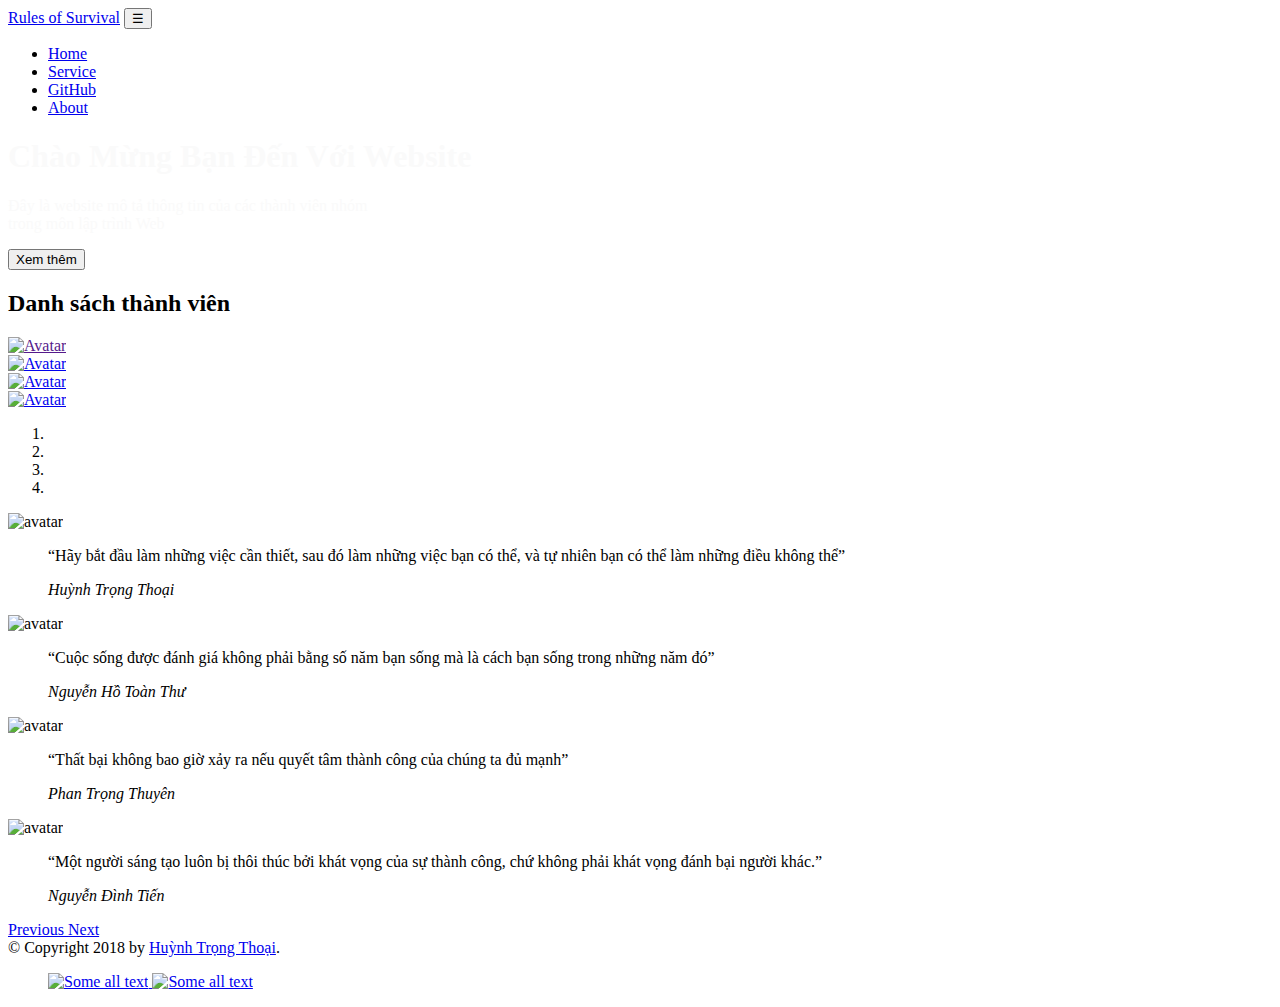
==== index.html @ ec0c2128 "link site" ====
<!DOCTYPE html>
<html lang="en">
<head>
    <meta charset="UTF-8">
    <meta name="viewport" content="width=device-width, initial-scale=1.0">
    <meta http-equiv="X-UA-Compatible" content="ie=edge">
    <title>Trang chủ</title>

    <link rel="stylesheet" href="./bootstrap/css/bootstrap.min.css"/>
    <link rel="stylesheet" href="./css/index.css">

    <script src="./bootstrap/jquery-3.3.1.min.js"></script>
    <script src="./bootstrap/popper.min.js"></script>
    <script src="./bootstrap/js/bootstrap.min.js"></script>
</head>
<body>
  <div class="top">
    <div class="container">
        <nav class="navbar navbar-expand-sm navbar-dark bg-inverse">
            <a class="navbar-brand logo" href="#">Rules of Survival</a>
            <button class="navbar-toggler hidden-lg-up" type="button" data-toggle="collapse" data-target="#collapsibleNavId" aria-controls="collapsibleNavId"
                aria-expanded="false" aria-label="Toggle navigation">&#9776</button>
            <div class="collapse navbar-collapse" id="collapsibleNavId">
            
              <ul class="mr-auto mt-2 mt-lg-0">
              </ul>
      
              <ul class="navbar-nav my-2 my-lg-0">
                <li class="nav-item active">
                  <a class="nav-link" href="#">Home</a>
                </li>
                <li class="nav-item">
                  <a class="nav-link" href="#">Service</a>
                </li>
                <li class="nav-item">
                    <a class="nav-link" href="https://github.com/nguyenhotoanthuap97/WebFinalProject" target="_blank">GitHub</a>
                </li>
                <li class="nav-item">
                  <a class="nav-link" href="https://www.facebook.com/groups/ptudw.th15.23/" target="_blank">About</a>
                </li>
              </ul>
            </div>
          </nav>
    </div>

    <div class="banner">
      <div class="container">
        <div class="row">
          <div class="text-center noidungchinh rounded" style="color: #fafafa">
            <div class="noidung rounded">
                <h1>
                    <span class='letter'>Chào</span>
                    <span class='letter'>Mừng</span>
                    <span class='letter'>Bạn</span>
                    <span class='letter'>Đến</span>
                    <span class='letter'>Với</span>
                    <span class='letter'>Website</span>
                </h1>
                <p>Đây là website mô tả thông tin của các thành viên nhóm <br> trong môn lập trình Web</p>
            </div>
            <a href="#a">
              <button type="button" name="btn_xemthem" id="btn_xemthem" class="btn btn-primary btn-lg btn-block" >Xem thêm</button>              
            </a>
          </div>
        </div>
      </div>
    </div>
  </div>

  <div class="thongtin" id="a">
    <div class="container">
      <h2>Danh sách thành viên</h2>
      <div class="avatar">
        <div class="row">
          <div class="col-sm-3">
            <a href="">
              <img src="./image/avatar1.jpg" alt="Avatar" class="img-thumbnail rounded-circle img-fluid " width="100%"/>
            </a>
          </div>
          <div class="col-sm-3">
            <a href="./Members/Toan_Thu/toan_thu.html">
              <img src="./image/avatar2.jpg" alt="Avatar" class="img-thumbnail rounded-circle img-fluid " width="100%"/>
            </a>
          </div>
          <div class="col-sm-3">
              <a href="./Members/Trong_Thuyen/Thuyen_profile.html">
                <img src="./image/avatar3.jpg" alt="Avatar" class="img-thumbnail rounded-circle img-fluid " width="100%"/>
              </a>
          </div>
          <div class="col-sm-3">
            <a href="./Members/Dinh_Tien/Tien_profile.html">
                <img src="./image/avatar4.jpg" alt="Avatar" class="img-thumbnail rounded-circle img-fluid " width="100%"/>
            </a>
          </div>
        </div>
      </div>

      <div class="slide">
            <div id="slide_caunoi" class="carousel slide" data-ride="carousel">
              <ol class="carousel-indicators">
                <li data-target="#slide_caunoi" data-slide-to="0" class="active"></li>
                <li data-target="#slide_caunoi" data-slide-to="1"></li>
                <li data-target="#slide_caunoi" data-slide-to="2"></li>
                <li data-target="#slide_caunoi" data-slide-to="3"></li>
              </ol>
              <div class="carousel-inner slide_noidung" role="listbox">
                <div class="carousel-item active">
                  <div class="row">
                     <div class="col-sm-3">
                       <img src="./image/avatar1.jpg" alt="avatar" class="rounded-circle img-fluid" width="100%;">
                     </div>
                     <div class="col-sm-9">
                       <blockquote class="blockquote">
                         <p class="mb-0">“Hãy bắt đầu làm những việc cần thiết, sau đó làm những việc bạn có thể, và tự nhiên bạn có thể làm những điều không thể”</p>
                         <footer class="blockquote-footer"><cite title="Huỳnh Trọng Thoại">Huỳnh Trọng Thoại</cite></footer>
                       </blockquote>
                     </div>               
                  </div>
                </div>
                <div class="carousel-item">
                    <div class="row">
                        <div class="col-sm-3">
                          <img src="./image/avatar2.jpg" alt="avatar" class="rounded-circle img-fluid" width="100%">
                        </div>
                        <div class="col-sm-9">
                            <blockquote class="blockquote">
                                <p class="mb-0">“Cuộc sống được đánh giá không phải bằng số năm bạn sống mà là cách bạn sống trong những năm đó”
                                </p>
                                <footer class="blockquote-footer"><cite title="Nguyễn Hồ Toàn Thư">Nguyễn Hồ Toàn Thư</cite></footer>
                            </blockquote>
                        </div>               
                   </div>
                </div>
                <div class="carousel-item">
                    <div class="row">
                        <div class="col-sm-3">
                          <img src="./image/avatar3.jpg" alt="avatar" class="rounded-circle img-fluid " width="100%">
                        </div>
                        <div class="col-sm-9">
                            <blockquote class="blockquote">
                                <p class="mb-0">“Thất bại không bao giờ xảy ra nếu quyết tâm thành công của chúng ta đủ mạnh”</p>
                                <footer class="blockquote-footer"><cite title="Phan Trọng Thuyên">Phan Trọng Thuyên</cite></footer>
                              </blockquote>
                        </div>               
                   </div>
                </div>
                <div class="carousel-item">
                  <div class="row">
                      <div class="col-sm-3">
                        <img src="./image/avatar4.jpg" alt="avatar" class="img-fluid rounded-circle img-fluid" width="100%">
                      </div>
                      <div class="col-sm-9">
                          <blockquote class="blockquote">
                              <p class="mb-0">“Một người sáng tạo luôn bị thôi thúc bởi khát vọng của sự thành công, chứ không phải khát vọng đánh bại người khác.”</p>
                              <footer class="blockquote-footer"><cite title="Nguyễn Đình Tiến">Nguyễn Đình Tiến</cite></footer>
                            </blockquote>
                      </div>               
                 </div>
              </div>
              </div>
              <a class="carousel-control-prev" href="#slide_caunoi" role="button" data-slide="prev">
                <span class="carousel-control-prev-icon" aria-hidden="true"></span>
                <span class="sr-only">Previous</span>
              </a>
              <a class="carousel-control-next" href="#slide_caunoi" role="button" data-slide="next">
                <span class="carousel-control-next-icon" aria-hidden="true"></span>
                <span class="sr-only">Next</span>
              </a>
            </div>
      </div> <!--Hết slide-->
    </div>
  </div> <!--Hết thông tin-->

  <footer>
    <div class="container">
        <div class="wrapper">
            <div class="content_footer">
                © Copyright 2018 by <a href="https://www.facebook.com/huynhthoai1997" target="_blank" >Huỳnh Trọng Thoại</a>.
            </div>
            <figure class="image_footer">
                <a href="https://www.facebook.com/huynhthoai1997" target="_blank">
                    <img src=".\image\facebook.png" alt="Some all text" width="25px"/>
                </a>
                <a href="https://www.youtube.com/channel/UCv15aO9AzwXXxHsW-XMUvfQ/videos?view_as=subscriber" target="_blank">
                    <img src=".\image\youtube.png" alt="Some all text" width="25px"/>
                </a>
            </figure>
        </div>
    </div>
    <div style="clear: both"></div>
  </footer>
</body>
</html>
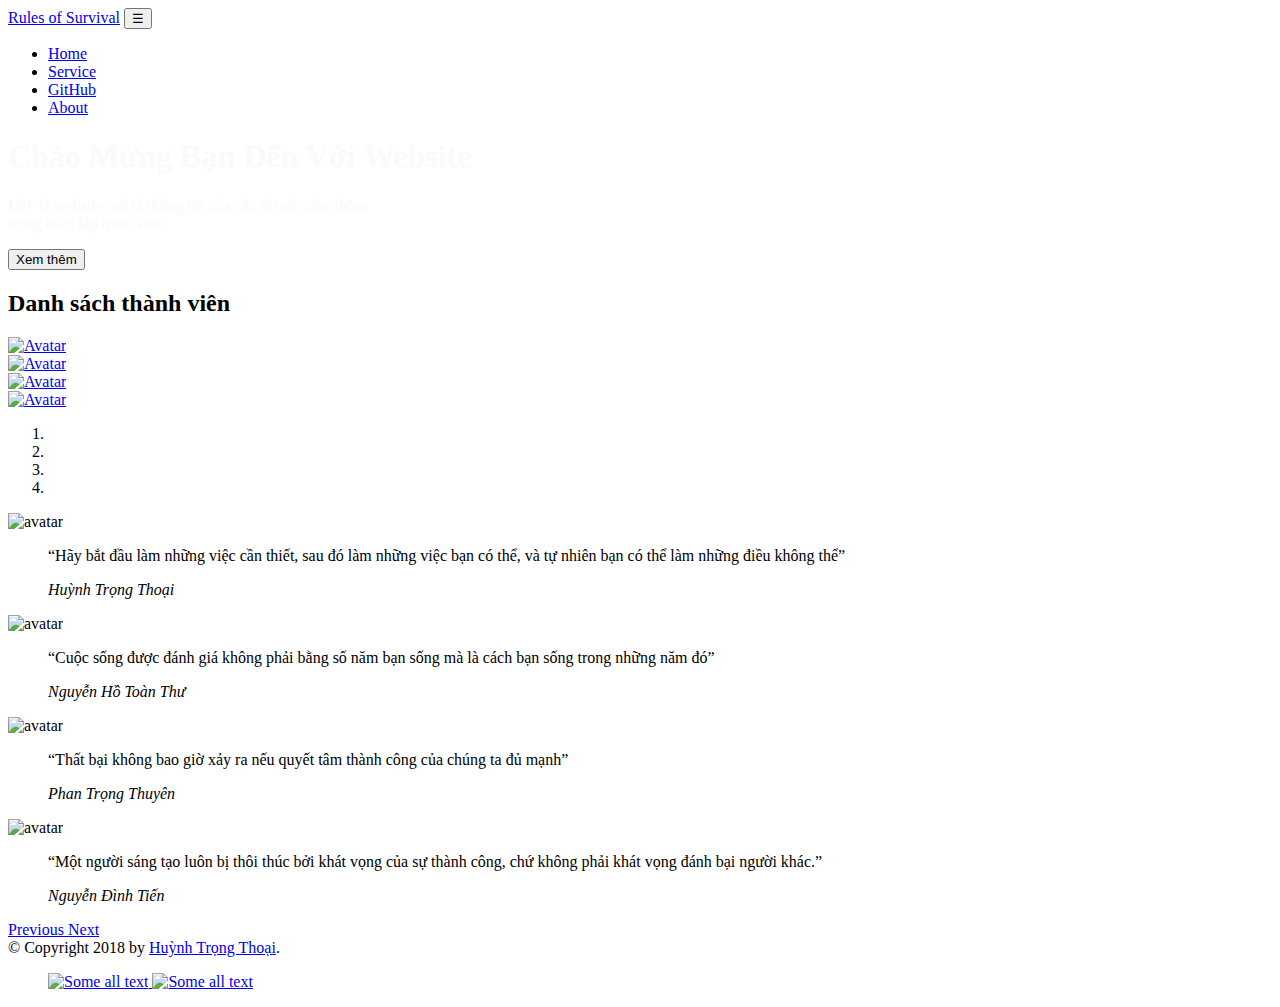
==== commit bd679c19: "1512551_ver02" ====
--- a/index.html
+++ b/index.html
@@ -73,22 +73,22 @@
       <div class="avatar">
         <div class="row">
           <div class="col-sm-3">
-            <a href="">
+            <a href="./html/1512551.html">
               <img src="./image/avatar1.jpg" alt="Avatar" class="img-thumbnail rounded-circle img-fluid " width="100%"/>
             </a>
           </div>
           <div class="col-sm-3">
-            <a href="./Members/Toan_Thu/toan_thu.html">
+            <a href="./html/1512559.html">
               <img src="./image/avatar2.jpg" alt="Avatar" class="img-thumbnail rounded-circle img-fluid " width="100%"/>
             </a>
           </div>
           <div class="col-sm-3">
-              <a href="./Members/Trong_Thuyen/Thuyen_profile.html">
+              <a href="./html/1512557.html">
                 <img src="./image/avatar3.jpg" alt="Avatar" class="img-thumbnail rounded-circle img-fluid " width="100%"/>
               </a>
           </div>
           <div class="col-sm-3">
-            <a href="./Members/Dinh_Tien/Tien_profile.html">
+            <a href="./html/1512569.html">
                 <img src="./image/avatar4.jpg" alt="Avatar" class="img-thumbnail rounded-circle img-fluid " width="100%"/>
             </a>
           </div>
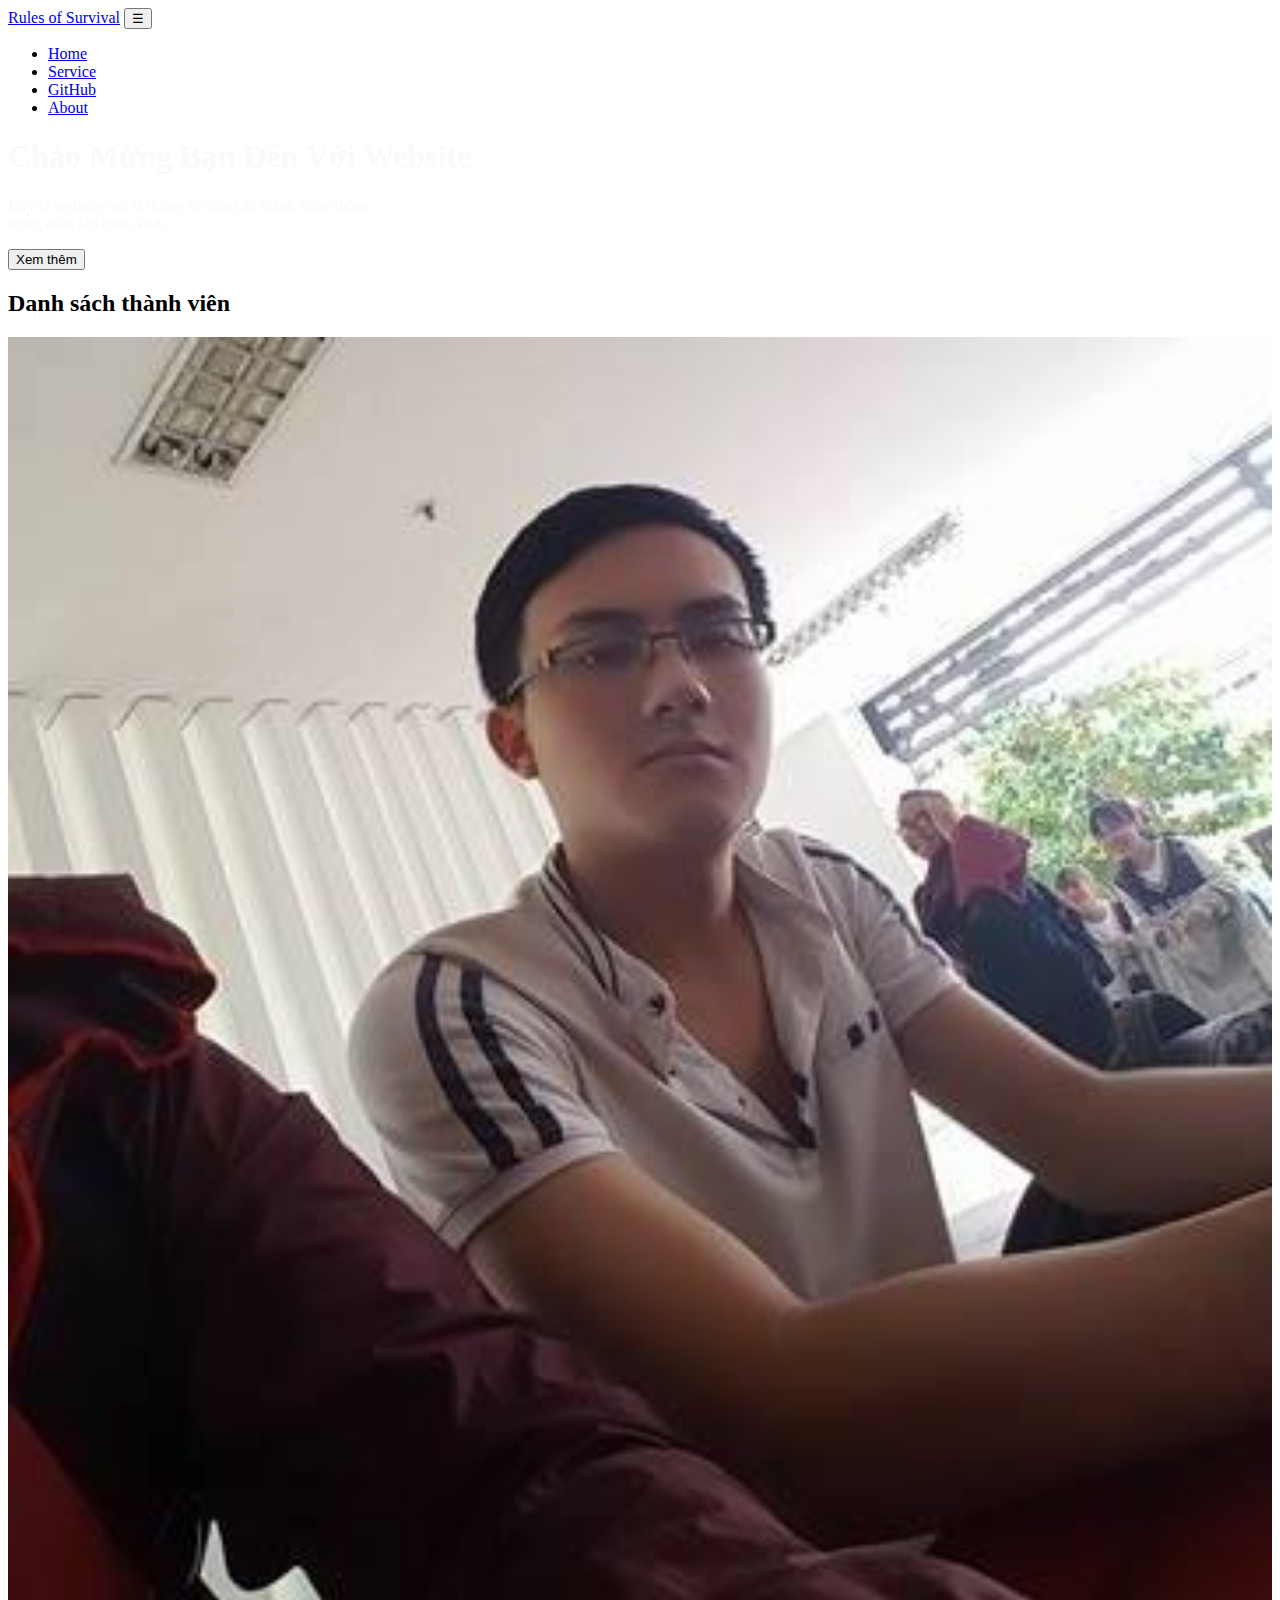
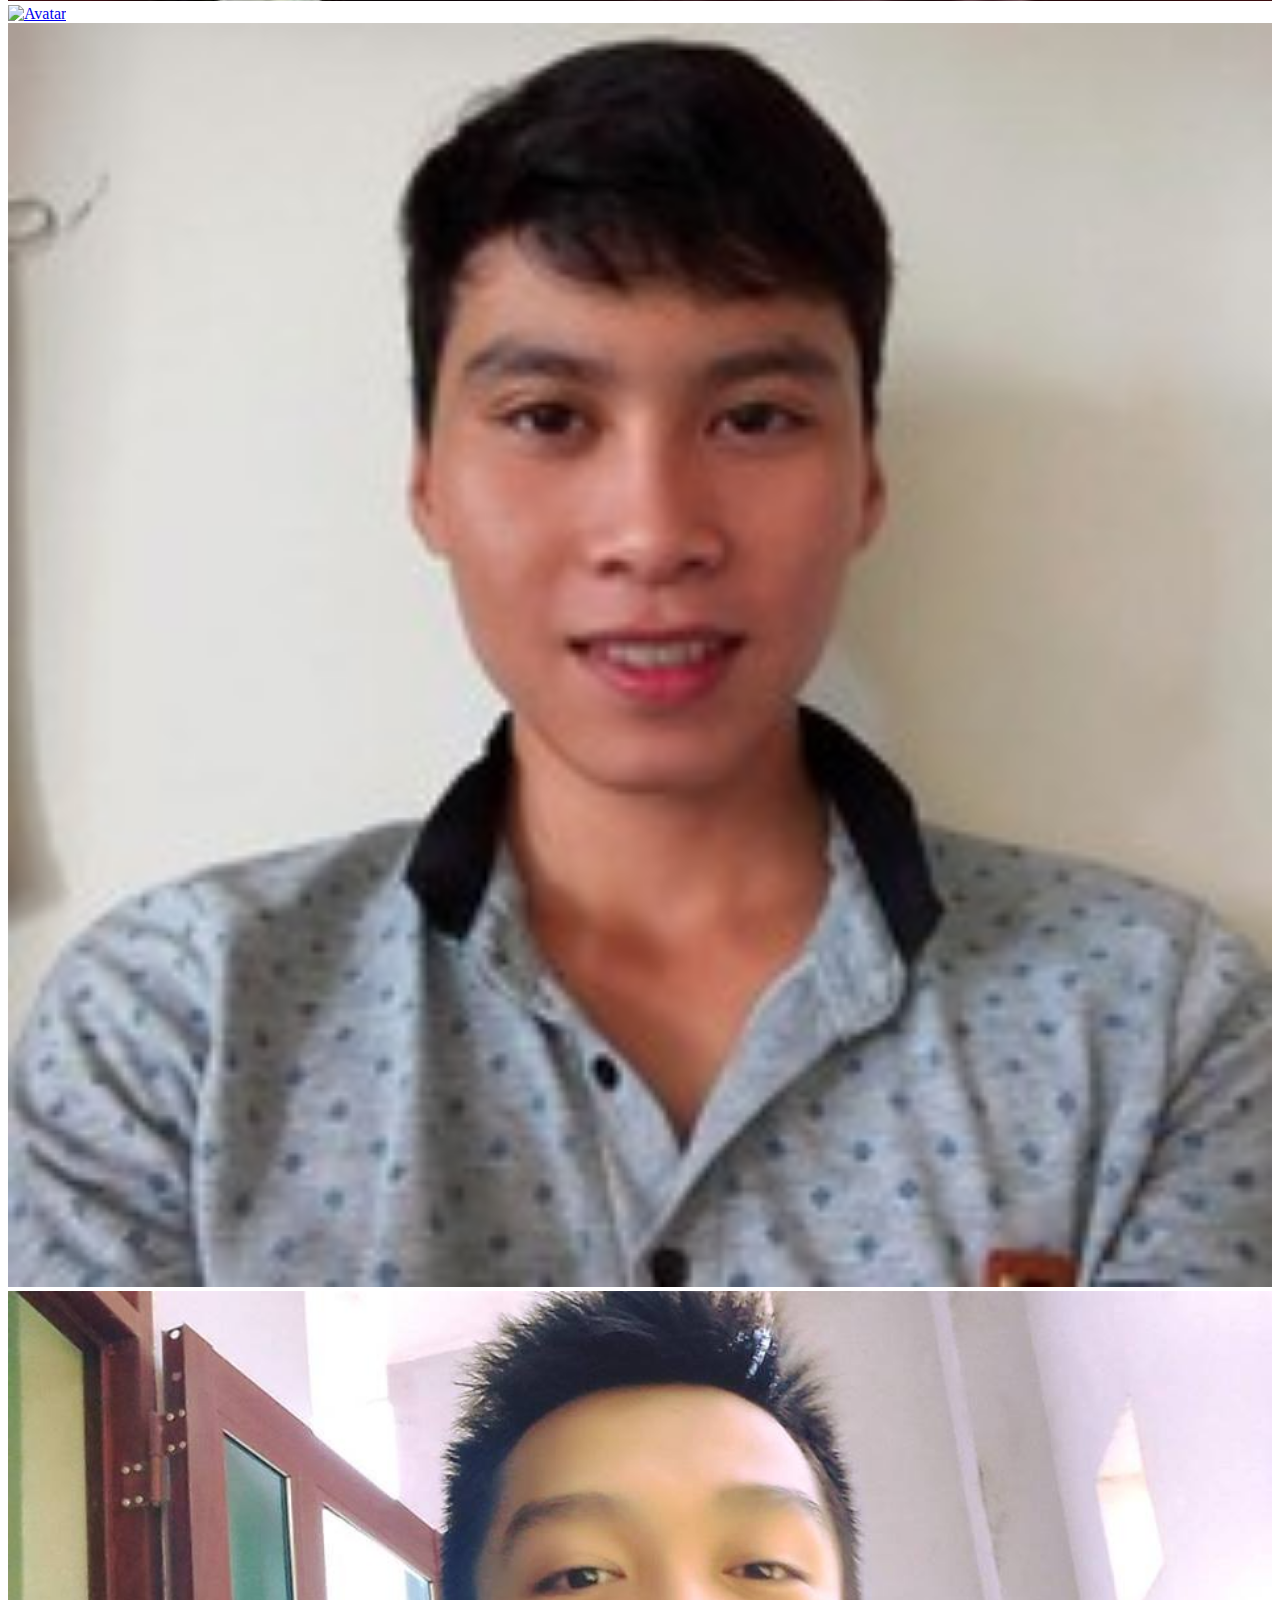
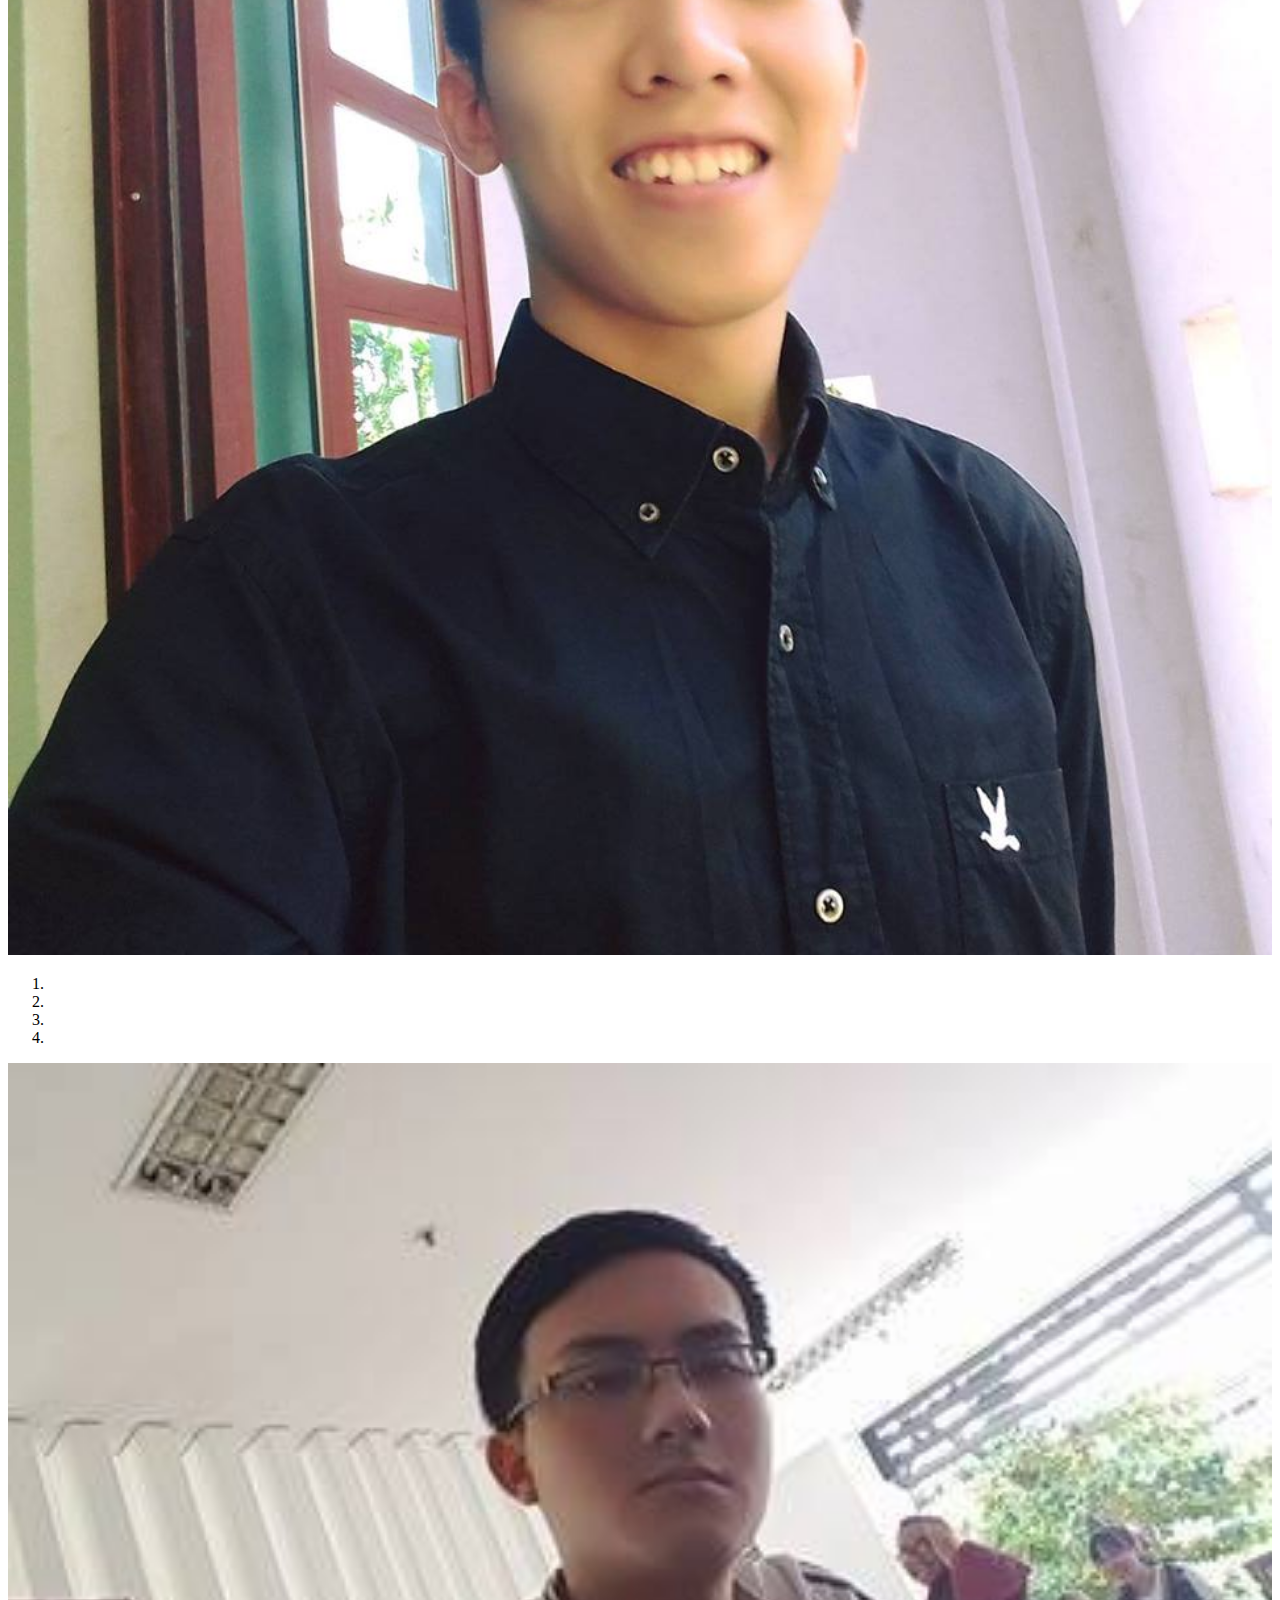
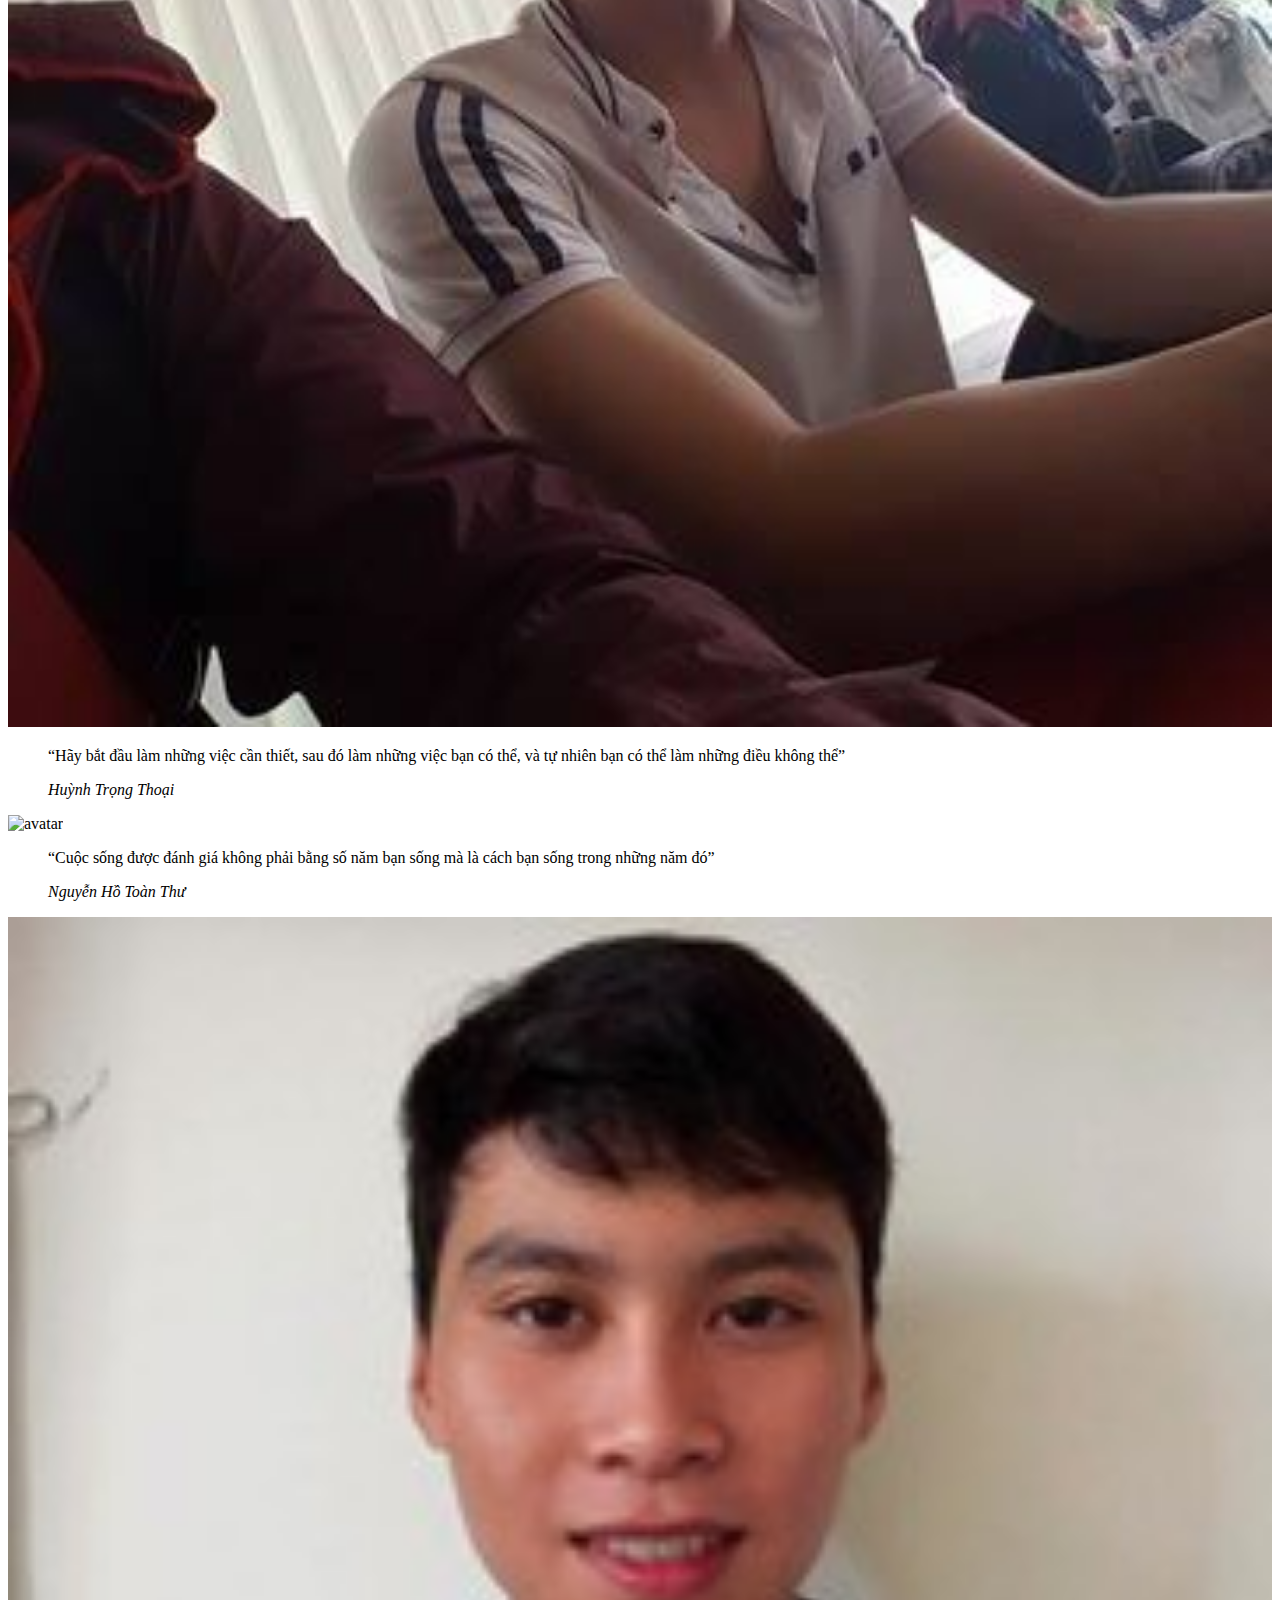
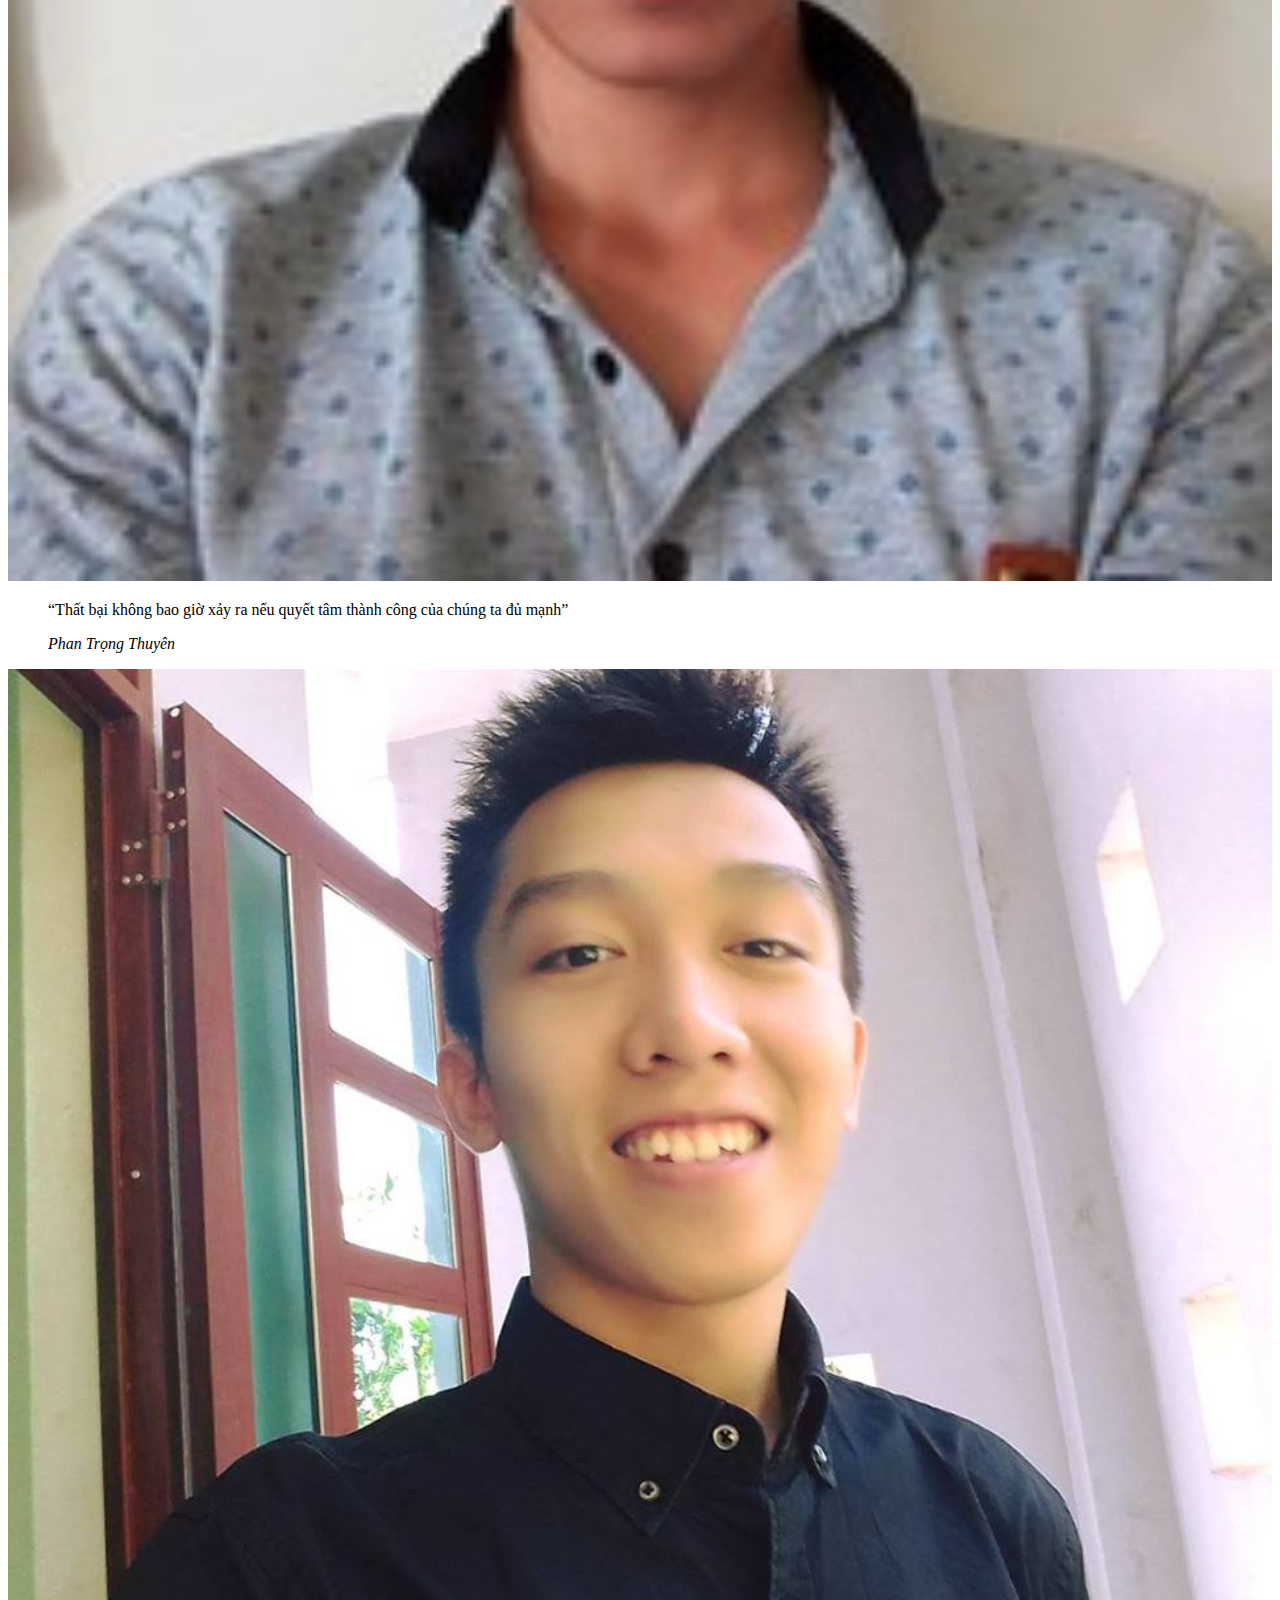
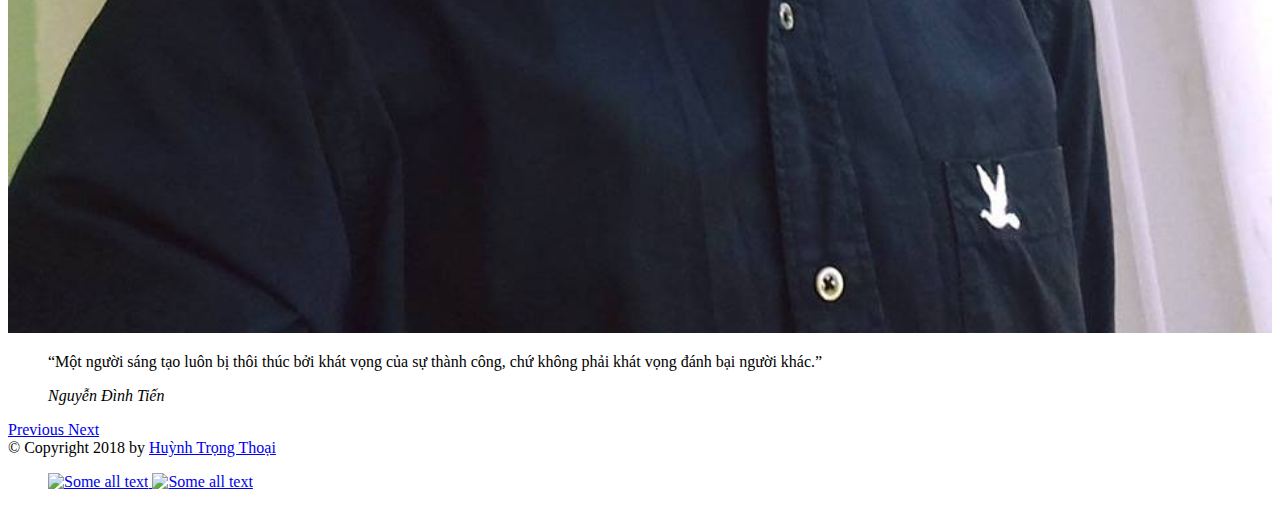
==== commit b4fd872a: "change language in profile" ====
--- a/index.html
+++ b/index.html
@@ -18,9 +18,9 @@
     <div class="container">
         <nav class="navbar navbar-expand-sm navbar-dark bg-inverse">
             <a class="navbar-brand logo" href="#">Rules of Survival</a>
-            <button class="navbar-toggler hidden-lg-up" type="button" data-toggle="collapse" data-target="#collapsibleNavId" aria-controls="collapsibleNavId"
+            <button class="navbar-toggler hidden-lg-up" type="button" data-toggle="collapse" data-target="#thanhngang" aria-controls="thanhngang"
                 aria-expanded="false" aria-label="Toggle navigation">&#9776</button>
-            <div class="collapse navbar-collapse" id="collapsibleNavId">
+            <div class="collapse navbar-collapse" id="thanhngang">
             
               <ul class="mr-auto mt-2 mt-lg-0">
               </ul>
@@ -73,23 +73,23 @@
       <div class="avatar">
         <div class="row">
           <div class="col-sm-3">
-            <a href="./html/1512551.html">
-              <img src="./image/avatar1.jpg" alt="Avatar" class="img-thumbnail rounded-circle img-fluid " width="100%"/>
+            <a href="./html/1512551.html" target="blank">
+              <img src="./image/1512551/avatar.jpg" alt="Avatar" class="img-thumbnail rounded-circle img-fluid " width="100%"/>
+            </a>
+          </div>
+          <div class="col-sm-3" >
+            <a href="./html/1512559.html" target="blank">
+              <img src="./image/1512559/avatar.jpg" alt="Avatar" class="img-thumbnail rounded-circle img-fluid " width="100%"/>
             </a>
           </div>
           <div class="col-sm-3">
-            <a href="./html/1512559.html">
-              <img src="./image/avatar2.jpg" alt="Avatar" class="img-thumbnail rounded-circle img-fluid " width="100%"/>
-            </a>
-          </div>
-          <div class="col-sm-3">
-              <a href="./html/1512557.html">
-                <img src="./image/avatar3.jpg" alt="Avatar" class="img-thumbnail rounded-circle img-fluid " width="100%"/>
+              <a href="./html/1512557.html" target="blank">
+                <img src="./image/1512557/avatar.jpg" alt="Avatar" class="img-thumbnail rounded-circle img-fluid " width="100%"/>
               </a>
           </div>
           <div class="col-sm-3">
-            <a href="./html/1512569.html">
-                <img src="./image/avatar4.jpg" alt="Avatar" class="img-thumbnail rounded-circle img-fluid " width="100%"/>
+            <a href="./html/1512569.html" target="blank">
+                <img src="./image/1512569/avatar.jpg" alt="Avatar" class="img-thumbnail rounded-circle img-fluid " width="100%"/>
             </a>
           </div>
         </div>
@@ -107,7 +107,7 @@
                 <div class="carousel-item active">
                   <div class="row">
                      <div class="col-sm-3">
-                       <img src="./image/avatar1.jpg" alt="avatar" class="rounded-circle img-fluid" width="100%;">
+                       <img src="./image/1512551/avatar.jpg" alt="avatar" class="rounded-circle img-fluid" width="100%;">
                      </div>
                      <div class="col-sm-9">
                        <blockquote class="blockquote">
@@ -120,7 +120,7 @@
                 <div class="carousel-item">
                     <div class="row">
                         <div class="col-sm-3">
-                          <img src="./image/avatar2.jpg" alt="avatar" class="rounded-circle img-fluid" width="100%">
+                          <img src="./image/1512559/avatar.jpg" alt="avatar" class="rounded-circle img-fluid" width="100%">
                         </div>
                         <div class="col-sm-9">
                             <blockquote class="blockquote">
@@ -134,7 +134,7 @@
                 <div class="carousel-item">
                     <div class="row">
                         <div class="col-sm-3">
-                          <img src="./image/avatar3.jpg" alt="avatar" class="rounded-circle img-fluid " width="100%">
+                          <img src="./image/1512557/avatar.jpg" alt="avatar" class="rounded-circle img-fluid " width="100%">
                         </div>
                         <div class="col-sm-9">
                             <blockquote class="blockquote">
@@ -147,7 +147,7 @@
                 <div class="carousel-item">
                   <div class="row">
                       <div class="col-sm-3">
-                        <img src="./image/avatar4.jpg" alt="avatar" class="img-fluid rounded-circle img-fluid" width="100%">
+                        <img src="./image/1512569/avatar.jpg" alt="avatar" class="img-fluid rounded-circle img-fluid" width="100%">
                       </div>
                       <div class="col-sm-9">
                           <blockquote class="blockquote">
@@ -175,7 +175,7 @@
     <div class="container">
         <div class="wrapper">
             <div class="content_footer">
-                © Copyright 2018 by <a href="https://www.facebook.com/huynhthoai1997" target="_blank" >Huỳnh Trọng Thoại</a>.
+                © Copyright 2018 by <a href="https://www.facebook.com/huynhthoai1997" target="_blank" >Huỳnh Trọng Thoại</a>
             </div>
             <figure class="image_footer">
                 <a href="https://www.facebook.com/huynhthoai1997" target="_blank">
